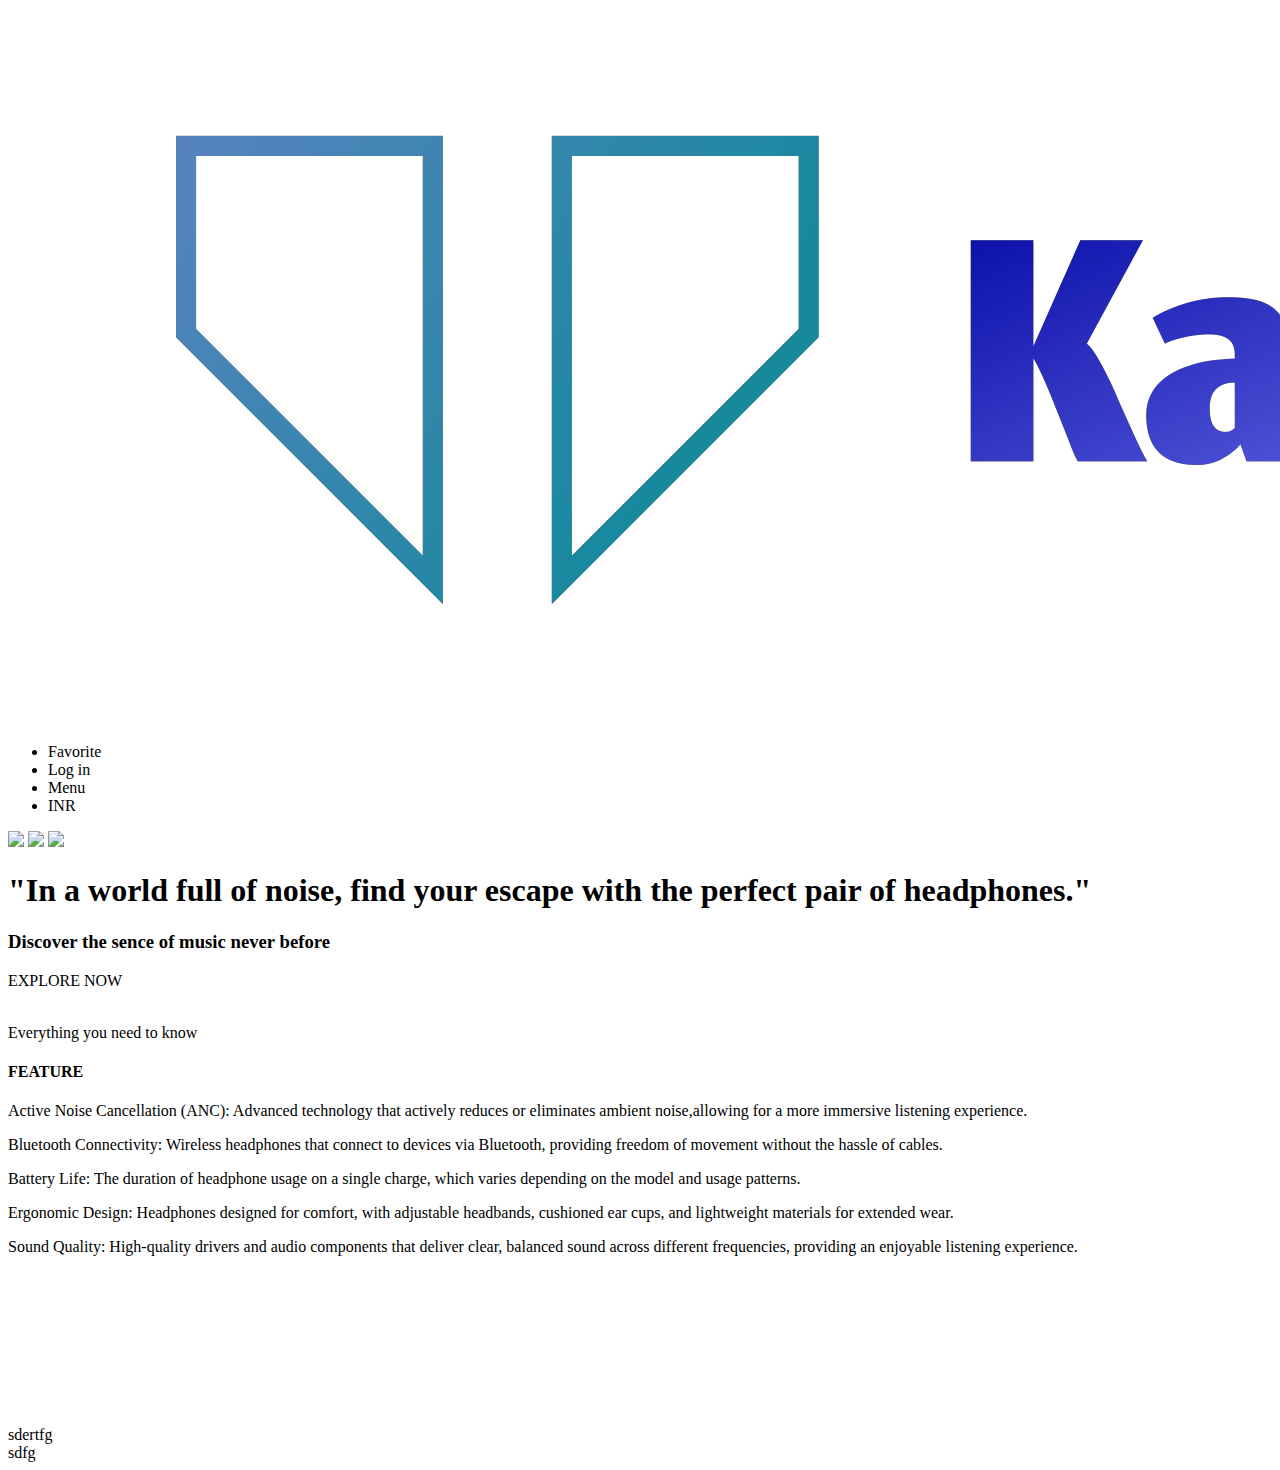
==== may252023/index.html @ 7c37123b "created new webpage cyberpunk style headphone" ====
<!DOCTYPE html>
<html lang="en">

<head>
    <meta charset="UTF-8">
    <meta http-equiv="X-UA-Compatible" content="IE=edge">
    <meta name="viewport" content="width=device-width, initial-scale=1.0">
    <title>creating the web site 3.0</title>
    <link rel="stylesheet" href="/css/style.css">
</head>
<div class="bgimg">
    <header class="nevegation">
        <img src="image/cover.png" alt="" class="logoimg">
        <ul class="nev">
            <li>Favorite</li>
            <li>Log in</li>
            <li>Menu</li>
            <li>INR</li>
        </ul>
        <div class="logoofsocial">
            <img src="/image/instainwhite.png">
            <img src="/image/tweterinwhite.png">
            <img src="/image/youtubeinwhite.png">
        </div>
    </header>

    <body>
        <div class="sectionone">
            <div class="texts">
                <h1>"In a world full of noise, find your escape with the perfect pair of headphones."</h1>
                <h3>Discover the sence of music never before</h3>
                <div class="button">EXPLORE NOW<img src="/image/sidearrow.png" alt=""></div>
            </div>
            <div class="photobg">
                <img src="/image/men3nobg.png" alt="">
            </div>

        </div>
</div>
<div class="sectiontwo">
    <div class="containersectiontwo">
        <p class="sub">Everything you need to know</p>
        <h4>FEATURE</h4>
        <div class="p">
            <p>Active Noise Cancellation (ANC): Advanced technology that actively reduces or eliminates ambient
                noise,allowing for a more immersive listening experience.</p>

            <p> Bluetooth Connectivity: Wireless headphones that connect to devices via Bluetooth, providing freedom of
                movement without the hassle of cables.</p>

            <p>Battery Life: The duration of headphone usage on a single charge, which varies depending on the model and
                usage patterns.</p>

            <p> Ergonomic Design: Headphones designed for comfort, with adjustable headbands, cushioned ear cups, and
                lightweight materials for extended wear.</p>

            <p> Sound Quality: High-quality drivers and audio components that deliver clear, balanced sound across
                different
                frequencies, providing an enjoyable listening experience.</p>
        </div>

    </div>
    <div class="secondofsecond">

    <div class="video">
        <video src="/video/headphoneedited.mp4"></video>
    </div>
    <div class="secondofthird">
        <div class="shopfeature">sdertfg</div>
        <div class="shopbuy">sdfg</div>
    </div>
</div>
    </body>

</html>
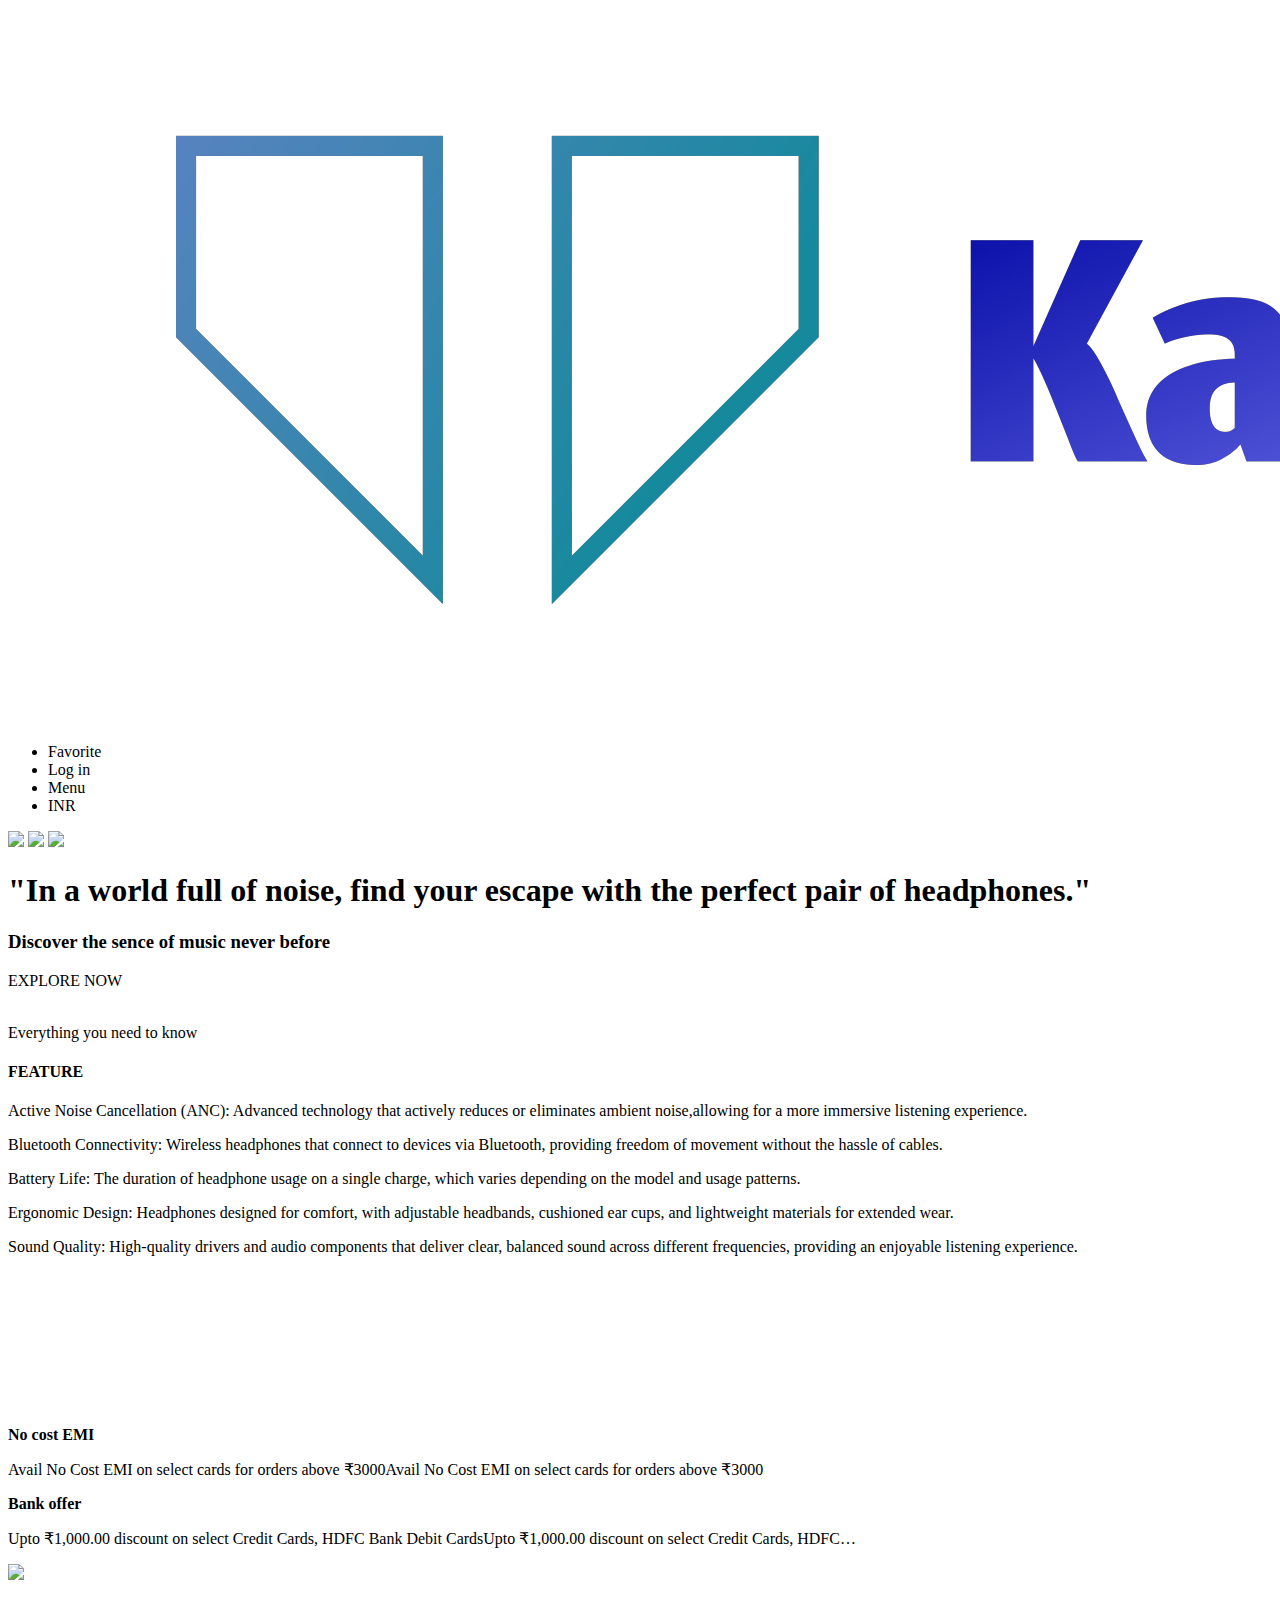
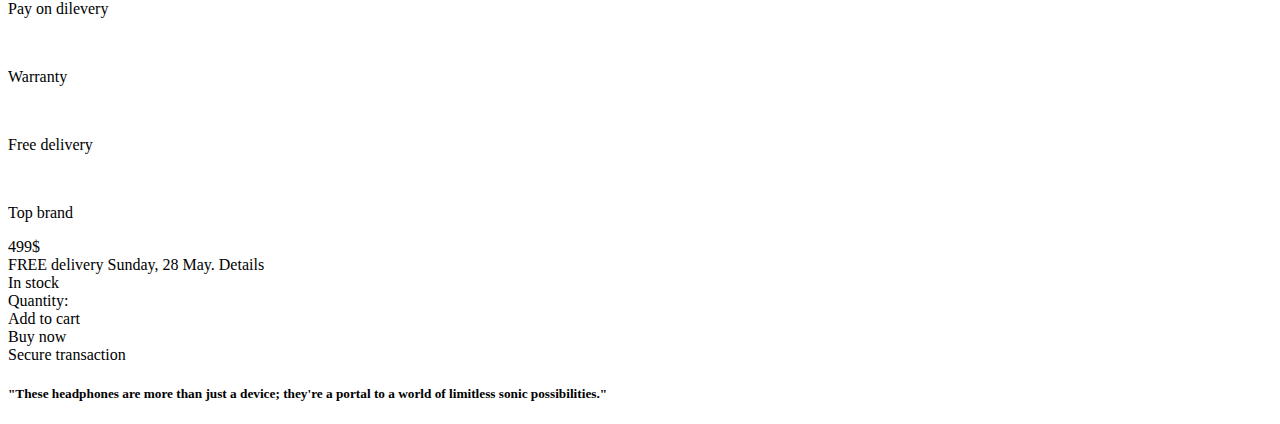
==== commit b736a2b5: "section two completed" ====
--- a/may252023/index.html
+++ b/may252023/index.html
@@ -62,14 +62,63 @@
     </div>
     <div class="secondofsecond">
 
-    <div class="video">
-        <video src="/video/headphoneedited.mp4"></video>
-    </div>
-    <div class="secondofthird">
-        <div class="shopfeature">sdertfg</div>
-        <div class="shopbuy">sdfg</div>
+        <div class="video">
+            <video autoplay src="/video/headphoneedited.mp4"></video>
+        </div>
+        <div class="secondofthird">
+            <div class="shopfeature">
+                <div class="offers">
+                    <div class="box"><b>No cost EMI</b>
+                        <p> Avail No Cost EMI on select cards for orders above ₹3000Avail No Cost EMI on select cards
+                            for orders above ₹3000</p>
+                    </div>
+                    <div class="box"><b>Bank offer</b>
+                        <p>
+                            Upto ₹1,000.00 discount on select Credit Cards, HDFC Bank Debit CardsUpto ₹1,000.00 discount
+                            on select Credit Cards, HDFC…</p>
+                    </div>
+                </div>
+                <div class="componeyoffer">
+                    <div class="icon"><img src="/image/cod.png">
+                        <p>Pay on dilevery</p>
+                    </div>
+                    <div class="icon"><img src="/image/warranty-removebg-preview.png" alt="">
+                        <p>Warranty</p>
+                    </div>
+                    <div class="icon"><img src="/image/freedilivery.png" alt="">
+                        <p>Free delivery</p>
+                    </div>
+                    <div class="icon"><img src="/image/topbrand.png" alt="">
+                        <p>Top brand</p>
+                    </div>
+                </div>
+
+            </div>
+            <div class="shopbuy">
+                <div class="price">499$</div>
+                <div class="dilevery">FREE delivery Sunday, 28 May. Details </div>
+                <div class="stock">In stock </div>
+                <div class="quentity">Quantity:
+
+                </div>
+                <div class="buttonscart">Add to cart</div>
+                <div class="buttonscart">Buy now</div>
+                <div class="secure">Secure transaction</div>
+            </div>
+        </div>
     </div>
 </div>
+<div class="quottwo">
+    <h5>"These headphones are more than just a device; they're a portal to a world of limitless sonic
+        possibilities."</h5>
+        <div class="sectionthree">
+            
+        </div>
+
+
+
+
     </body>
 
+
 </html>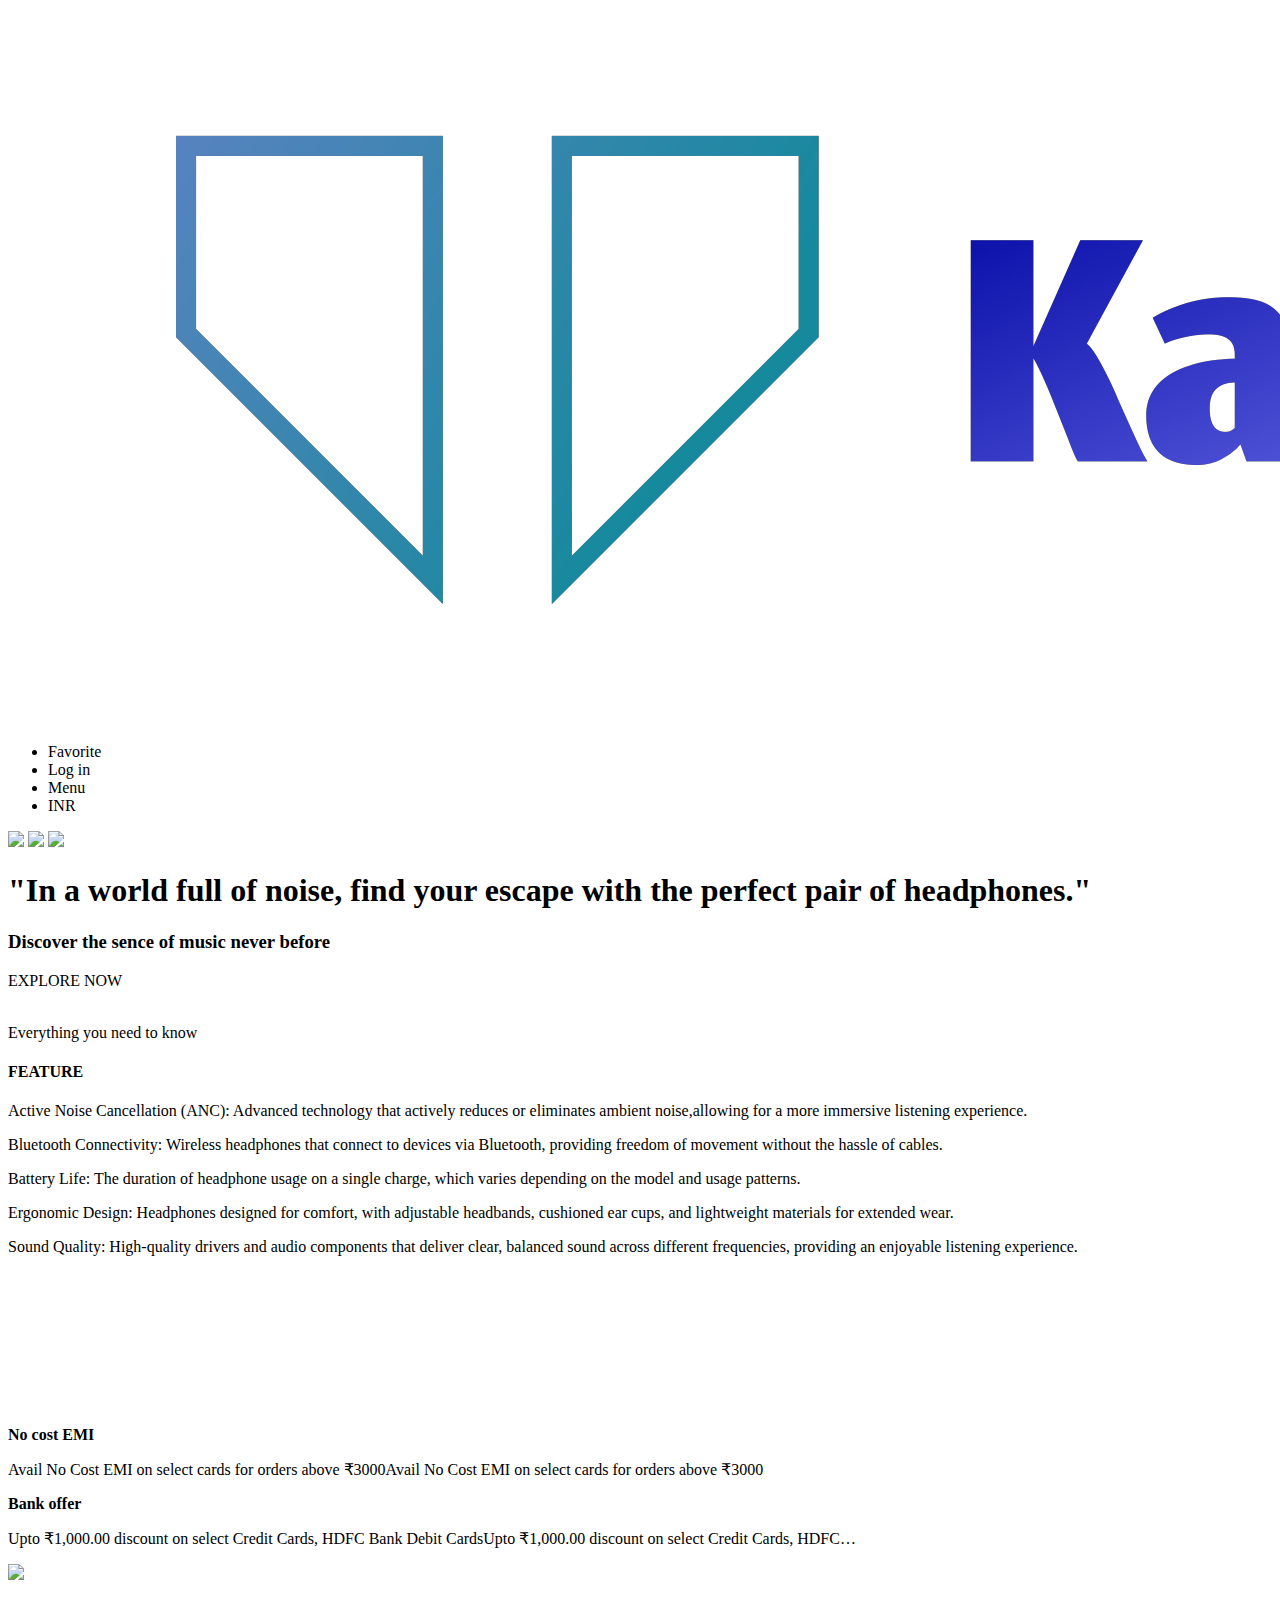
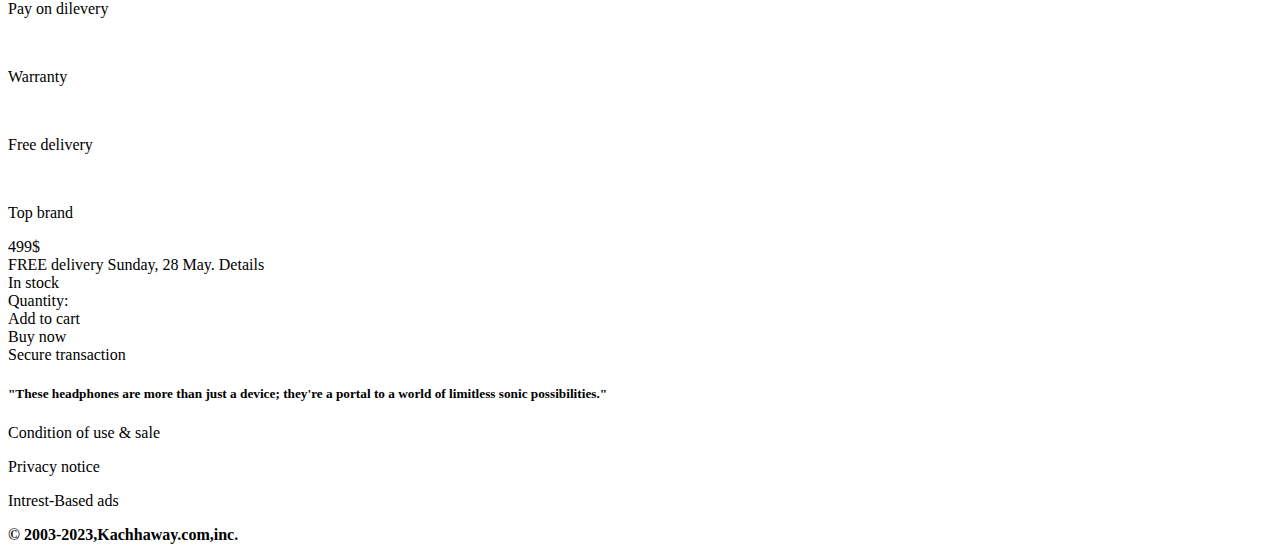
==== commit d2400385: "semicomplet of website" ====
--- a/may252023/index.html
+++ b/may252023/index.html
@@ -8,23 +8,25 @@
     <title>creating the web site 3.0</title>
     <link rel="stylesheet" href="/css/style.css">
 </head>
-<div class="bgimg">
-    <header class="nevegation">
-        <img src="image/cover.png" alt="" class="logoimg">
-        <ul class="nev">
-            <li>Favorite</li>
-            <li>Log in</li>
-            <li>Menu</li>
-            <li>INR</li>
-        </ul>
-        <div class="logoofsocial">
-            <img src="/image/instainwhite.png">
-            <img src="/image/tweterinwhite.png">
-            <img src="/image/youtubeinwhite.png">
-        </div>
-    </header>
 
-    <body>
+<body>
+    <div class="bgimg">
+        <header class="nevegation">
+            <img src="image/cover.png" alt="" class="logoimg">
+            <ul class="nev">
+                <li>Favorite</li>
+                <li>Log in</li>
+                <li>Menu</li>
+                <li>INR</li>
+            </ul>
+            <div class="logoofsocial">
+                <img src="/image/instainwhite.png">
+                <img src="/image/tweterinwhite.png">
+                <img src="/image/youtubeinwhite.png">
+            </div>
+        </header>
+
+
         <div class="sectionone">
             <div class="texts">
                 <h1>"In a world full of noise, find your escape with the perfect pair of headphones."</h1>
@@ -36,89 +38,110 @@
             </div>
 
         </div>
-</div>
-<div class="sectiontwo">
-    <div class="containersectiontwo">
-        <p class="sub">Everything you need to know</p>
-        <h4>FEATURE</h4>
-        <div class="p">
-            <p>Active Noise Cancellation (ANC): Advanced technology that actively reduces or eliminates ambient
-                noise,allowing for a more immersive listening experience.</p>
+    </div>
+    <div class="sectiontwo">
+        <div class="containersectiontwo">
+            <p class="sub">Everything you need to know</p>
+            <h4>FEATURE</h4>
+            <div class="p">
+                <p>Active Noise Cancellation (ANC): Advanced technology that actively reduces or eliminates ambient
+                    noise,allowing for a more immersive listening experience.</p>
 
-            <p> Bluetooth Connectivity: Wireless headphones that connect to devices via Bluetooth, providing freedom of
-                movement without the hassle of cables.</p>
+                <p> Bluetooth Connectivity: Wireless headphones that connect to devices via Bluetooth, providing freedom
+                    of
+                    movement without the hassle of cables.</p>
 
-            <p>Battery Life: The duration of headphone usage on a single charge, which varies depending on the model and
-                usage patterns.</p>
+                <p>Battery Life: The duration of headphone usage on a single charge, which varies depending on the model
+                    and
+                    usage patterns.</p>
 
-            <p> Ergonomic Design: Headphones designed for comfort, with adjustable headbands, cushioned ear cups, and
-                lightweight materials for extended wear.</p>
+                <p> Ergonomic Design: Headphones designed for comfort, with adjustable headbands, cushioned ear cups,
+                    and
+                    lightweight materials for extended wear.</p>
 
-            <p> Sound Quality: High-quality drivers and audio components that deliver clear, balanced sound across
-                different
-                frequencies, providing an enjoyable listening experience.</p>
+                <p> Sound Quality: High-quality drivers and audio components that deliver clear, balanced sound across
+                    different
+                    frequencies, providing an enjoyable listening experience.</p>
+            </div>
+
         </div>
+        <div class="secondofsecond">
 
-    </div>
-    <div class="secondofsecond">
-
-        <div class="video">
-            <video autoplay src="/video/headphoneedited.mp4"></video>
-        </div>
-        <div class="secondofthird">
-            <div class="shopfeature">
-                <div class="offers">
-                    <div class="box"><b>No cost EMI</b>
-                        <p> Avail No Cost EMI on select cards for orders above ₹3000Avail No Cost EMI on select cards
-                            for orders above ₹3000</p>
+            <div class="video">
+                <video autoplay src="/video/headphoneedited.mp4"></video>
+            </div>
+            <div class="secondofthird">
+                <div class="shopfeature">
+                    <div class="offers">
+                        <div class="box"><b>No cost EMI</b>
+                            <p> Avail No Cost EMI on select cards for orders above ₹3000Avail No Cost EMI on select
+                                cards
+                                for orders above ₹3000
+                            </p>
+                        </div>
+                        <div class="box"><b>Bank offer</b>
+                            <p>
+                                Upto ₹1,000.00 discount on select Credit Cards, HDFC Bank Debit CardsUpto ₹1,000.00
+                                discount
+                                on select Credit Cards, HDFC…
+                            </p>
+                        </div>
                     </div>
-                    <div class="box"><b>Bank offer</b>
-                        <p>
-                            Upto ₹1,000.00 discount on select Credit Cards, HDFC Bank Debit CardsUpto ₹1,000.00 discount
-                            on select Credit Cards, HDFC…</p>
+                    <div class="componeyoffer">
+                        <div class="icon"><img src="/image/cod.png">
+                            <p>Pay on dilevery</p>
+                        </div>
+                        <div class="icon"><img src="/image/warranty-removebg-preview.png" alt="">
+                            <p>Warranty</p>
+                        </div>
+                        <div class="icon"><img src="/image/freedilivery.png" alt="">
+                            <p>Free delivery</p>
+                        </div>
+                        <div class="icon"><img src="/image/topbrand.png" alt="">
+                            <p>Top brand</p>
+                        </div>
                     </div>
-                </div>
-                <div class="componeyoffer">
-                    <div class="icon"><img src="/image/cod.png">
-                        <p>Pay on dilevery</p>
-                    </div>
-                    <div class="icon"><img src="/image/warranty-removebg-preview.png" alt="">
-                        <p>Warranty</p>
-                    </div>
-                    <div class="icon"><img src="/image/freedilivery.png" alt="">
-                        <p>Free delivery</p>
-                    </div>
-                    <div class="icon"><img src="/image/topbrand.png" alt="">
-                        <p>Top brand</p>
-                    </div>
-                </div>
-
-            </div>
-            <div class="shopbuy">
-                <div class="price">499$</div>
-                <div class="dilevery">FREE delivery Sunday, 28 May. Details </div>
-                <div class="stock">In stock </div>
-                <div class="quentity">Quantity:
 
                 </div>
-                <div class="buttonscart">Add to cart</div>
-                <div class="buttonscart">Buy now</div>
-                <div class="secure">Secure transaction</div>
+                <div class="shopbuy">
+                    <div class="price">499$</div>
+                    <div class="dilevery">FREE delivery Sunday, 28 May. Details </div>
+                    <div class="stock">In stock </div>
+                    <div class="quentity">Quantity:
+
+                    </div>
+                    <div class="buttonscart">Add to cart</div>
+                    <div class="buttonscart">Buy now</div>
+                    <div class="secure">Secure transaction</div>
+                </div>
             </div>
         </div>
     </div>
-</div>
-<div class="quottwo">
-    <h5>"These headphones are more than just a device; they're a portal to a world of limitless sonic
-        possibilities."</h5>
-        <div class="sectionthree">
-            
-        </div>
+    <div class="quottwo">
+        <h5>"These headphones are more than just a device; they're a portal to a world of limitless sonic
+            possibilities."</h5>
+    </div>
+
+    <div class="sectionthree">
+        <div class="productbox"></div>
 
 
 
 
-    </body>
+
+
+
+
+        <footer>
+            <div class="condition">
+                <p>Condition of use & sale</p>
+                <p>Privacy notice</p>
+                <p>Intrest-Based ads</p>
+            </div>
+            <div class="copyright"><b>&#169 2003-2023,Kachhaway.com,inc.</b></div>
+        </footer>
+    </div>
+</body>
 
 
 </html>